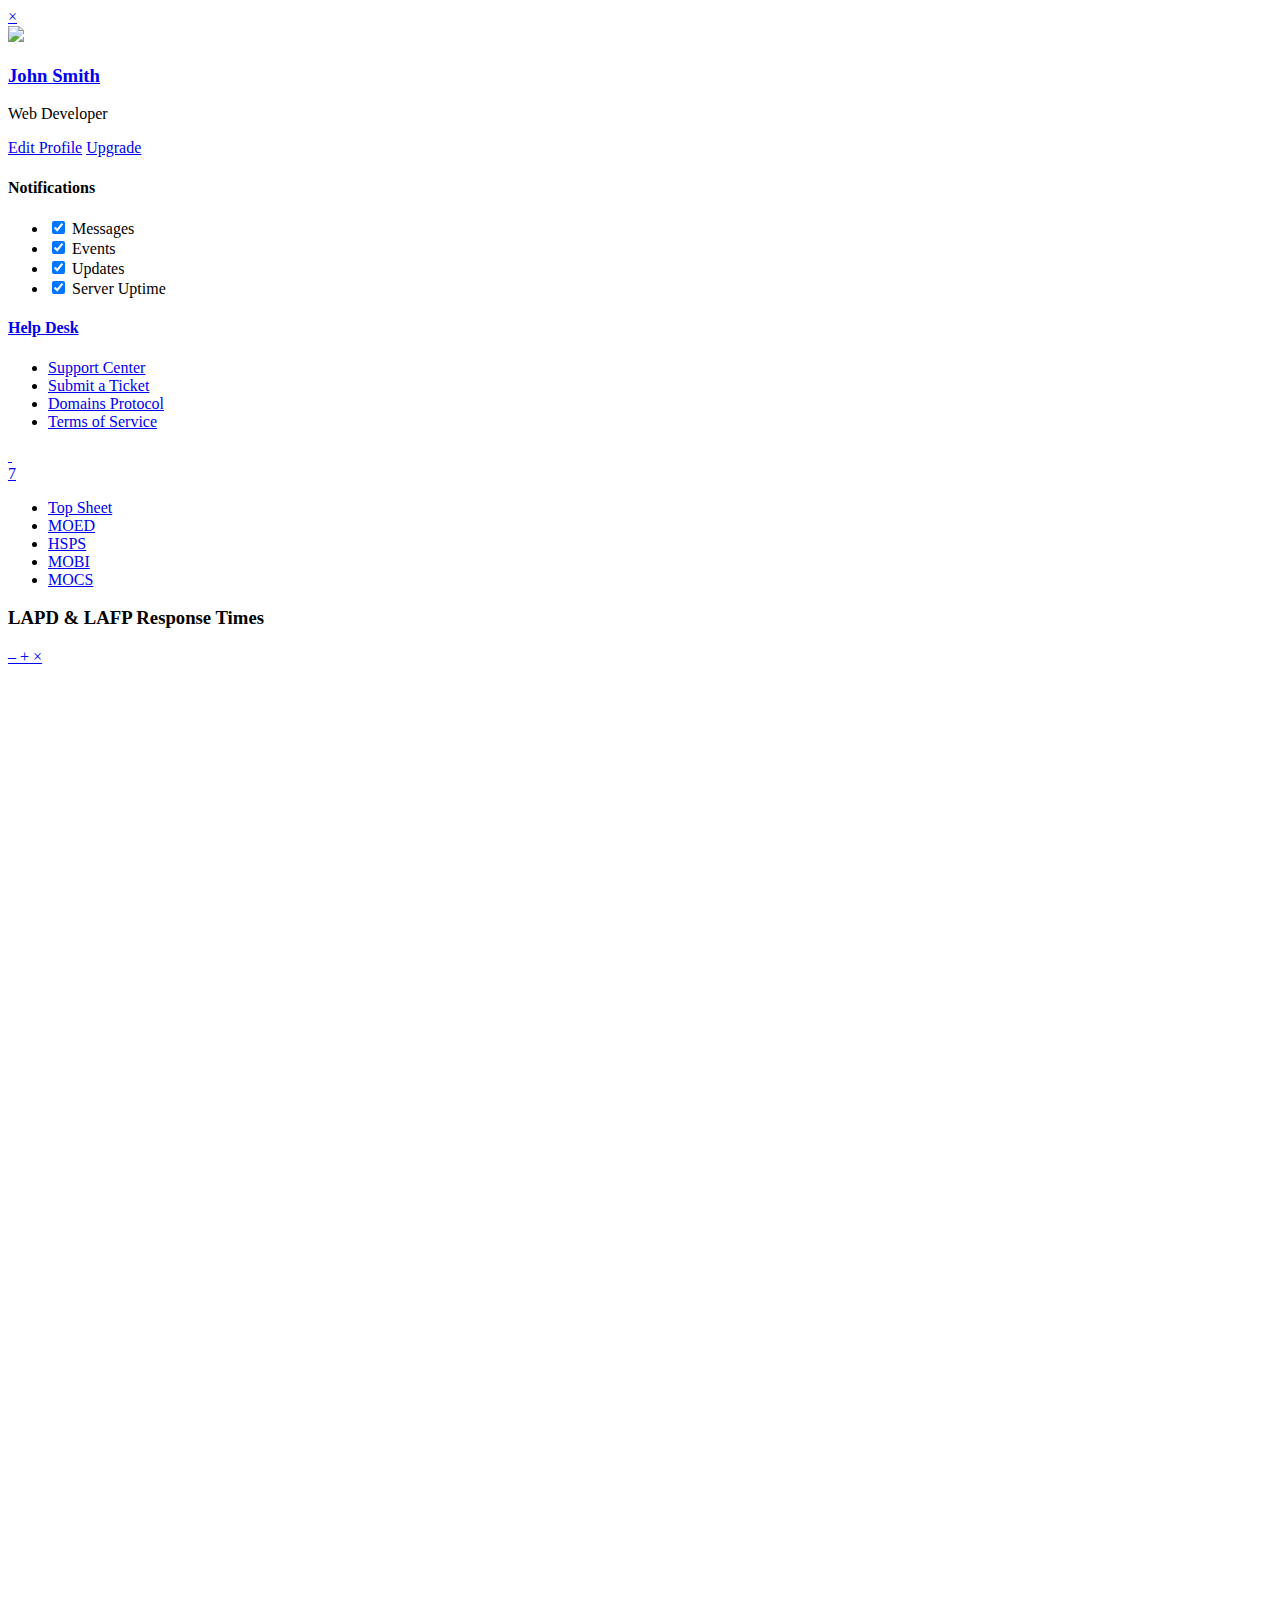
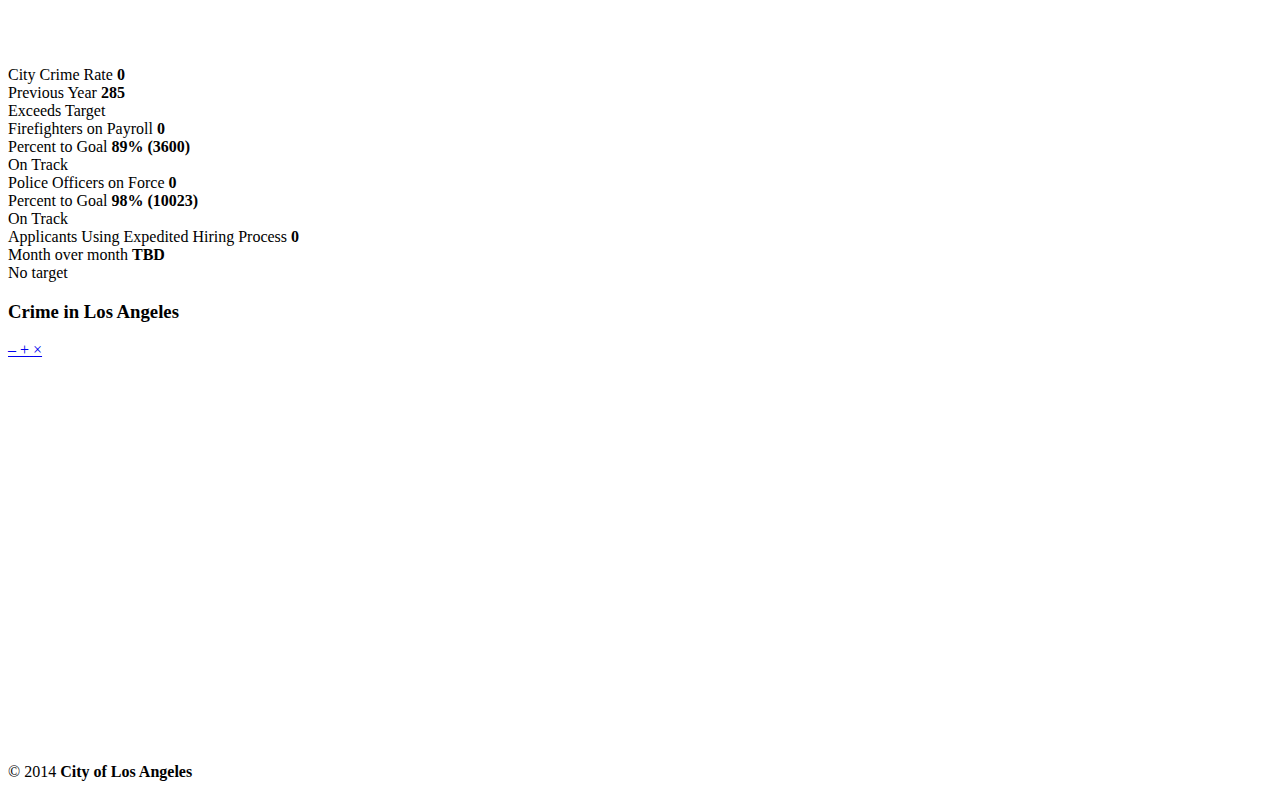
==== hsps.html @ 9948141c "separated out subpages" ====
<!DOCTYPE html>
<html lang="en">
<head>
	<meta charset="utf-8">
	<meta http-equiv="X-UA-Compatible" content="IE=edge">

	<meta name="viewport" content="width=device-width, initial-scale=1.0" />
	<meta name="description" content="Xenon Boostrap Admin Panel" />
	<meta name="author" content="" />

	<title>Los Angeles City - Dashboard</title>

	<link rel="stylesheet" href="http://fonts.googleapis.com/css?family=Arimo:400,700,400italic">
	<link rel="stylesheet" href="assets/css/fonts/linecons/css/linecons.css">
	<link rel="stylesheet" href="assets/css/fonts/fontawesome/css/font-awesome.min.css">
	<link rel="stylesheet" href="assets/css/bootstrap.css">
	<link rel="stylesheet" href="assets/css/xenon-core.css">
	<link rel="stylesheet" href="assets/css/xenon-forms.css">
	<link rel="stylesheet" href="assets/css/xenon-components.css">
	<link rel="stylesheet" href="assets/css/xenon-skins.css">
	<link rel="stylesheet" href="assets/css/custom.css">

	<script src="assets/js/jquery-1.11.1.min.js"></script>

	<!-- HTML5 shim and Respond.js IE8 support of HTML5 elements and media queries -->
	<!--[if lt IE 9]>
		<script src="https://oss.maxcdn.com/html5shiv/3.7.2/html5shiv.min.js"></script>
		<script src="https://oss.maxcdn.com/respond/1.4.2/respond.min.js"></script>
	<![endif]-->


</head>
<body class="page-body">
	
	<div class="settings-pane">
			
		<a href="#" data-toggle="settings-pane" data-animate="true">
			&times;
		</a>
		
		<div class="settings-pane-inner">
			
			<div class="row">
				
				<div class="col-md-4">
					
					<div class="user-info">
						
						<div class="user-image">
							<a href="extra-profile.html">
								<img src="assets/images/user-2.png" class="img-responsive img-circle" />
							</a>
						</div>
						
						<div class="user-details">
							
							<h3>
								<a href="extra-profile.html">John Smith</a>
								
								<!-- Available statuses: is-online, is-idle, is-busy and is-offline -->
								<span class="user-status is-online"></span>
							</h3>
							
							<p class="user-title">Web Developer</p>
							
							<div class="user-links">
								<a href="extra-profile.html" class="btn btn-primary">Edit Profile</a>
								<a href="extra-profile.html" class="btn btn-success">Upgrade</a>
							</div>
							
						</div>
						
					</div>
					
				</div>
				
				<div class="col-md-8 link-blocks-env">
					
					<div class="links-block left-sep">
						<h4>
							<span>Notifications</span>
						</h4>
						
						<ul class="list-unstyled">
							<li>
								<input type="checkbox" class="cbr cbr-primary" checked="checked" id="sp-chk1" />
								<label for="sp-chk1">Messages</label>
							</li>
							<li>
								<input type="checkbox" class="cbr cbr-primary" checked="checked" id="sp-chk2" />
								<label for="sp-chk2">Events</label>
							</li>
							<li>
								<input type="checkbox" class="cbr cbr-primary" checked="checked" id="sp-chk3" />
								<label for="sp-chk3">Updates</label>
							</li>
							<li>
								<input type="checkbox" class="cbr cbr-primary" checked="checked" id="sp-chk4" />
								<label for="sp-chk4">Server Uptime</label>
							</li>
						</ul>
					</div>
					
					<div class="links-block left-sep">
						<h4>
							<a href="#">
								<span>Help Desk</span>
							</a>
						</h4>
						
						<ul class="list-unstyled">
							<li>
								<a href="#">
									<i class="fa-angle-right"></i>
									Support Center
								</a>
							</li>
							<li>
								<a href="#">
									<i class="fa-angle-right"></i>
									Submit a Ticket
								</a>
							</li>
							<li>
								<a href="#">
									<i class="fa-angle-right"></i>
									Domains Protocol
								</a>
							</li>
							<li>
								<a href="#">
									<i class="fa-angle-right"></i>
									Terms of Service
								</a>
							</li>
						</ul>
					</div>
					
				</div>
				
			</div>
		
		</div>
		
	</div>
	
	<nav class="navbar horizontal-menu navbar-fixed-top navbar-minimal"><!-- set fixed position by adding class "navbar-fixed-top" -->
		
		<div class="navbar-inner">
		
			<!-- Navbar Brand -->
			<div class="navbar-brand">
				<a href="/" class="logo">
					<img src="http://datala.github.io/flushots/img/datala.png" width="80" alt="" class="hidden-xs" />
					<img src="http://datala.github.io/flushots/img/datala.png" width="80" alt="" class="visible-xs" />
				</a>
				<a href="#" data-toggle="settings-pane" data-animate="true">
					<i class="linecons-cog"></i>
				</a>
			</div>
				
			<!-- Mobile Toggles Links -->
			<div class="nav navbar-mobile">
			
				<!-- This will toggle the mobile menu and will be visible only on mobile devices -->
				<div class="mobile-menu-toggle">
					<!-- This will open the popup with user profile settings, you can use for any purpose, just be creative -->
					<a href="#" data-toggle="settings-pane" data-animate="true">
						<i class="linecons-cog"></i>
					</a>
					
					<a href="#" data-toggle="user-info-menu-horizontal">
						<i class="fa-bell-o"></i>
						<span class="badge badge-success">7</span>
					</a>
					
					<!-- data-toggle="mobile-menu-horizontal" will show horizontal menu links only -->
					<!-- data-toggle="mobile-menu" will show sidebar menu links only -->
					<!-- data-toggle="mobile-menu-both" will show sidebar and horizontal menu links -->
					<a href="#" data-toggle="mobile-menu-horizontal">
						<i class="fa-bars"></i>
					</a>
				</div>
				
			</div>
			
			<div class="navbar-mobile-clear"></div>
			
			
			
			<!-- main menu -->
					
			<ul class="navbar-nav">
				<li>
					<a href="index.html">
						<i class="linecons-cog"></i>
						<span class="title">Top Sheet</span>
					</a>
					
				</li>
				<li>
					<a href="moed.html">
						<i class="linecons-desktop"></i>
						<span class="title">MOED</span>
					</a>
				</li>
				<li  class="opened active">
					<a href="hsps.html">
						<i class="linecons-note"></i>
						<span class="title">HSPS</span>
					</a>
				</li>
				<li>
					<a href="mobi.html">
						<i class="linecons-params"></i>
						<span class="title">MOBI</span>
					</a>
				</li>
				<li>
					<a href="/">
						<i class="linecons-diamond"></i>
						<span class="title">MOCS</span>
					</a>
				</li>
			</ul>
					
			
			<!-- notifications and other links -->
		
		</div>
		
	</nav>
	
	
	<div class="page-container"><!-- add class "sidebar-collapsed" to close sidebar by default, "chat-visible" to make chat appear always -->
			
		<!-- Add "fixed" class to make the sidebar fixed always to the browser viewport. -->
		<!-- Adding class "toggle-others" will keep only one menu item open at a time. -->
		<!-- Adding class "collapsed" collapse sidebar root elements and show only icons. -->
	
		<div class="main-content">
					
	
	

	<div class="row">
		
			<div class="panel panel-default">
				<div class="panel-heading">
					<h3 class="panel-title">LAPD & LAFP Response Times</h3>
					<div class="panel-options">
						<a href="#" data-toggle="panel">
							<span class="collapse-icon">&ndash;</span>
							<span class="expand-icon">+</span>
						</a>
						<a href="#" data-toggle="remove">
							&times;
						</a>
					</div>
				</div>
				<div class="panel-body">	
				<div class="col-sm-3">
					<script type="text/javascript">
						jQuery(document).ready(function($)
						{
							if( ! $.isFunction($.fn.dxChart))
								return;
				
							var gauge = $('#gauge-2').dxCircularGauge({
								scale: {
									startValue: 0,
									endValue: 40,
									majorTick: {
										color: '#1A1100',
										tickInterval: 10
									},
									minorTick: {
										color: '#1A1100',
										visible: true,
										tickInterval: 2
									}
								},
								rangeContainer: {
									backgroundColor: 'none'
								},
							    tooltip: {
							            enabled: true,
								},
								title: {
									text: 'LAFD Call Transfer Time (Seconds)',
									font: { size: 12 }
								},
						        valueIndicator: {
						            color: 'green'
						        },
								value: 30,
								subvalues: [30]
								
								
							}).dxCircularGauge('instance');
			
							$("#gauge-2-randomize").on('click', function(ev)
							{
								ev.preventDefault();
				
								gauge.value(between(0, 1000));
				
							});
			
							$("#gauge-2-res").on('click', function(ev)
							{
								ev.preventDefault();
				
								gauge.value(0);
							});
						});
					</script>
					<div id="gauge-2" style="height: 250px; margin: 0 30px;"></div>
				</div>
				<div class="col-sm-3">
					<script type="text/javascript">
						jQuery(document).ready(function($)
						{
							if( ! $.isFunction($.fn.dxChart))
								return;
				
							var gauge = $('#gauge-3').dxCircularGauge({
								scale: {
									startValue: 0,
									endValue: 400,
									majorTick: {
										color: '#1A1100',
										tickInterval: 50
									},
									minorTick: {
										color: '#1A1100',
										visible: true,
										tickInterval: 25
									}
								},
								rangeContainer: {
									backgroundColor: 'none'
								},
						        valueIndicator: {
						            color: 'green'
						        },
							    tooltip: {
							            enabled: true,
								},
								title: {
									text: 'LAFD Travel Time (Fire) (seconds)',
									font: { size: 12 }
								},
								value: 306,
								subvalues: [290]
							}).dxCircularGauge('instance');
			
							$("#gauge-2-randomize").on('click', function(ev)
							{
								ev.preventDefault();
				
								gauge.value(between(0, 1000));
				
							});
			
							$("#gauge-2-res").on('click', function(ev)
							{
								ev.preventDefault();
				
								gauge.value(0);
							});
						});
					</script>
					<div id="gauge-3" style="height: 250px; margin: 0 30px;"></div>
				</div>
				<div class="col-sm-3">
					<script type="text/javascript">
						jQuery(document).ready(function($)
						{
							if( ! $.isFunction($.fn.dxChart))
								return;
				
							var gauge = $('#gauge-4').dxCircularGauge({
								scale: {
									startValue: 0,
									endValue: 300,
									majorTick: {
										color: '#1A1100',
										tickInterval: 50
									},
									minorTick: {
										color: '#1A1100',
										visible: true,
										tickInterval: 10
									}
								},
							    tooltip: {
							            enabled: true,
								},
								rangeContainer: {
									backgroundColor: 'none'
								},
								title: {
									text: 'LAFD Travel Time (EMS) (seconds)',
									font: { size: 12 }
								},
								value: 286,
						        valueIndicator: {
						            color: 'red'
						        },
								subvalues: [271]
								
							}).dxCircularGauge('instance');
			
							$("#gauge-2-randomize").on('click', function(ev)
							{
								ev.preventDefault();
				
								gauge.value(between(0, 1000));
				
							});
			
							$("#gauge-2-res").on('click', function(ev)
							{
								ev.preventDefault();
				
								gauge.value(0);
							});
						});
					</script>
					<div id="gauge-4" style="height: 250px; margin: 0 30px;"></div>
				</div>
				<div class="col-sm-3">
					<script type="text/javascript">
						jQuery(document).ready(function($)
						{
							if( ! $.isFunction($.fn.dxChart))
								return;
				
							var gauge = $('#gauge-5').dxCircularGauge({
								scale: {
									startValue: 0,
									endValue: 100,
									majorTick: {
										color: '#1A1100',
										tickInterval: 10
									},
									minorTick: {
										color: '#1A1100',
										visible: true,
										tickInterval: 5
									}
								},
								rangeContainer: {
									backgroundColor: 'none'
								},
							    tooltip: {
							            enabled: true,
								},
								title: {
									text: 'EMD Call Processing Time (seconds)',
									font: { size: 12 }
								},
						        valueIndicator: {
						            color: 'red'
						        },
								value: 80,
								subvalues: [60]
								
								
							}).dxCircularGauge('instance');
			
							$("#gauge-2-randomize").on('click', function(ev)
							{
								ev.preventDefault();
				
								gauge.value(between(0, 1000));
				
							});
			
							$("#gauge-2-res").on('click', function(ev)
							{
								ev.preventDefault();
				
								gauge.value(0);
							});
						});
					</script>
					<div id="gauge-5" style="height: 250px; margin: 0 30px;"></div>
				</div>
			</div>
		</div>
	<div class="row">
		<div class="col-sm-3">
			
			<div class="xe-widget xe-progress-counter xe-progress-counter-pink" data-count=".num" data-from="0" data-to="274.6" data-duration="2">
				
				<div class="xe-background">
					<i class="linecons-lightbulb"></i>
				</div>
				
				<div class="xe-upper">
					<div class="xe-icon">
						<i class="linecons-lightbulb"></i>
					</div>
					<div class="xe-label">
						<span>City Crime Rate</span>
						<strong class="num">0</strong>
					</div>
				</div>
				
				<div class="xe-progress">
					<span class="xe-progress-fill" data-fill-from="0" data-fill-to="80" data-fill-unit="%" data-fill-property="width" data-fill-duration="2" data-fill-easing="true"></span>
				</div>
				
				<div class="xe-lower">
					<span>Previous Year</span>
					<strong>285</strong>
				</div>
				<div class="label label-success">Exceeds Target</div>
			</div>
			
		</div>
		<div class="col-sm-3">
			
			<div class="xe-widget xe-progress-counter xe-progress-counter-turquoise" data-count=".num" data-from="0" data-to="3188" data-suffix="M" data-duration="3">
				
				<div class="xe-background">
					<i class="linecons-money"></i>
				</div>
				
				<div class="xe-upper">
					<div class="xe-icon">
						<i class="linecons-money"></i>
					</div>
					<div class="xe-label">
						<span>Firefighters on Payroll</span>
						<strong class="num">0</strong>
					</div>
				</div>
				
				<div class="xe-progress">
					<span class="xe-progress-fill" data-fill-from="0" data-fill-to="89" data-fill-unit="%" data-fill-property="width" data-fill-duration="3" data-fill-easing="true"></span>
				</div>
				
				<div class="xe-lower">
					<span>Percent to Goal</span>
					<strong>89% (3600)</strong>
				</div>
				<div class="label label-success">On Track</div>
				
			</div>
			
		</div>
		<div class="col-sm-3">
			
			<div class="xe-widget xe-progress-counter xe-progress-counter-info" data-count=".num" data-from="0" data-to="9890" data-suffix="" data-duration="4">
				
				<div class="xe-background">
					<i class="linecons-t-shirt"></i>
				</div>
				
				<div class="xe-upper">
					<div class="xe-icon">
						<i class="linecons-t-shirt"></i>
					</div>
					<div class="xe-label">
						<span>Police Officers on Force</span>
						<strong class="num">0</strong>
					</div>
				</div>
				
				<div class="xe-progress">
					<span class="xe-progress-fill" data-fill-from="0" data-fill-to="98" data-fill-unit="%" data-fill-property="width" data-fill-duration="4" data-fill-easing="true"></span>
				</div>
				
				<div class="xe-lower">
					<span>Percent to Goal</span>
					<strong>98% (10023)</strong>
				</div>
				<div class="label label-success">On Track</div>
				
			</div>
			
		</div>
		<div class="col-sm-3">
			
			<div class="xe-widget xe-progress-counter xe-progress-counter-red" data-count=".num" data-from="100" data-to="658" data-duration="3">
				
				<div class="xe-background">
					<i class="linecons-shop"></i>
				</div>
				
				<div class="xe-upper">
					<div class="xe-icon">
						<i class="linecons-shop"></i>
					</div>
					<div class="xe-label">
						<span>Applicants Using Expedited Hiring Process</span>
						<strong class="num">0</strong>
					</div>
				</div>
				
				<div class="xe-progress">
					<span class="xe-progress-fill" data-fill-from="0" data-fill-to="300" data-fill-unit="" data-fill-property="width" data-fill-duration="3" data-fill-easing="true"></span>
				</div>
				
				<div class="xe-lower">
					<span>Month over month</span>
					<strong>TBD</strong>
				</div>
				<div class="label label-default">No target</div>
				
			</div>
			
		</div>
		
	</div>
	<div class="row">
		<div class="col-sm-12">
			<div class="panel panel-default">
				<div class="panel-heading">
					<h3 class="panel-title">Crime in Los Angeles</h3>
					<div class="panel-options">
						<a href="#" data-toggle="panel">
							<span class="collapse-icon">&ndash;</span>
							<span class="expand-icon">+</span>
						</a>
						<a href="#" data-toggle="remove">
							&times;
						</a>
					</div>
				</div>
				<div class="panel-body">
			<iframe width='100%' height='400' frameborder='0' src='http://abhinemani.cartodb.com/viz/2a62dc2e-94a7-11e4-9261-0e853d047bba/embed_map' allowfullscreen webkitallowfullscreen mozallowfullscreen oallowfullscreen msallowfullscreen></iframe>
		</div>
	</div>

			
			<!-- Main Footer -->
			<!-- Choose between footer styles: "footer-type-1" or "footer-type-2" -->
			<!-- Add class "sticky" to  always stick the footer to the end of page (if page contents is small) -->
			<!-- Or class "fixed" to  always fix the footer to the end of page -->
			<footer class="main-footer sticky footer-type-1">
				
				<div class="footer-inner">
				
					<!-- Add your copyright text here -->
					<div class="footer-text">
						&copy; 2014 
						<strong>City of Los Angeles</strong> 
						
					</div>
					
					
					<!-- Go to Top Link, just add rel="go-top" to any link to add this functionality -->
					<div class="go-up">
					
						<a href="#" rel="go-top">
							<i class="fa-angle-up"></i>
						</a>
						
					</div>
					
				</div>
				
			</footer>
		</div>
	
			

	</div>
	

	
	<!-- Page Loading Overlay -->
	<div class="page-loading-overlay">
		<div class="loader-2"></div>
	</div>
	



	<!-- Bottom Scripts -->
	<script src="assets/js/bootstrap.min.js"></script>
	<script src="assets/js/TweenMax.min.js"></script>
	<script src="assets/js/resizeable.js"></script>
	<script src="assets/js/joinable.js"></script>
	<script src="assets/js/xenon-api.js"></script>
	<script src="assets/js/xenon-toggles.js"></script>


	<!-- Imported scripts on this page -->
	<script src="assets/js/xenon-widgets.js"></script>
	<script src="assets/js/devexpress-web-14.1/js/globalize.min.js"></script>
	<script src="assets/js/devexpress-web-14.1/js/dx.chartjs.js"></script>
	<script src="assets/js/toastr/toastr.min.js"></script>


	<!-- JavaScripts initializations and stuff -->
	<script src="assets/js/xenon-custom.js"></script>

</body>
</html>
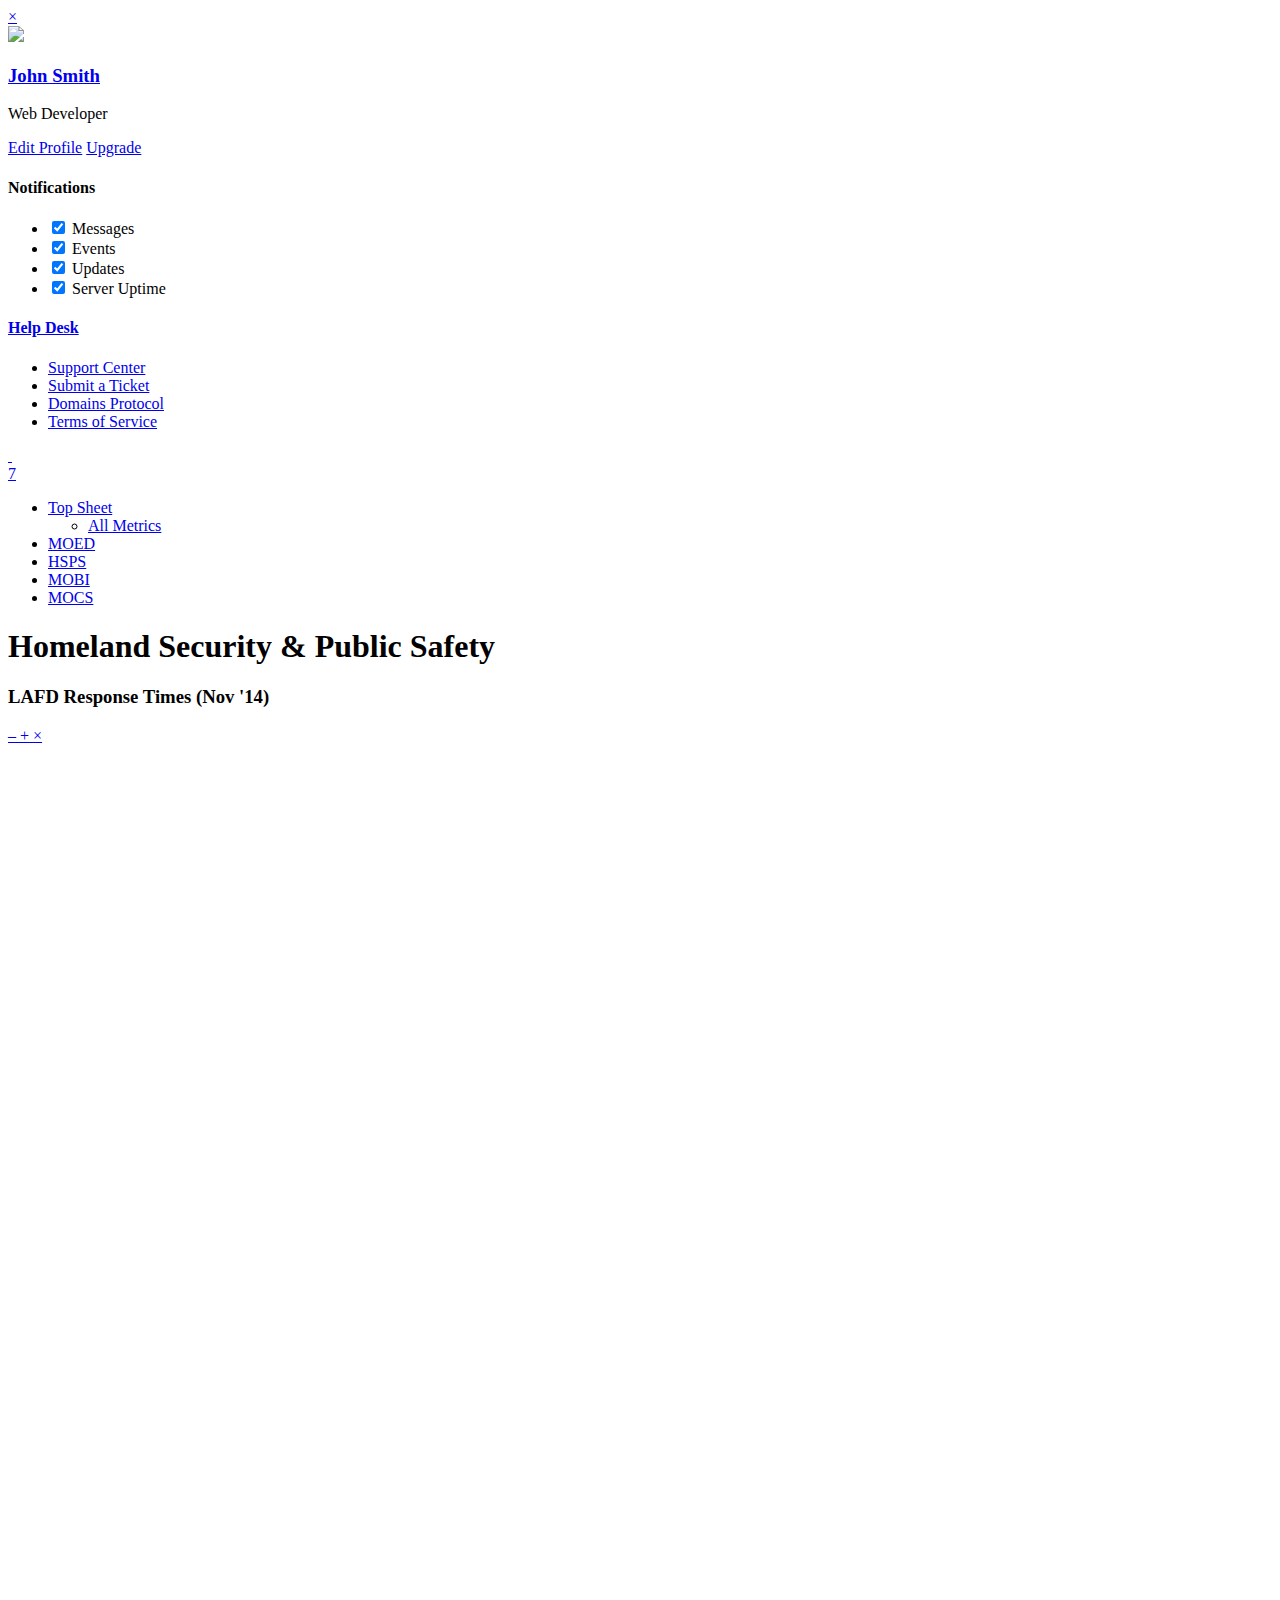
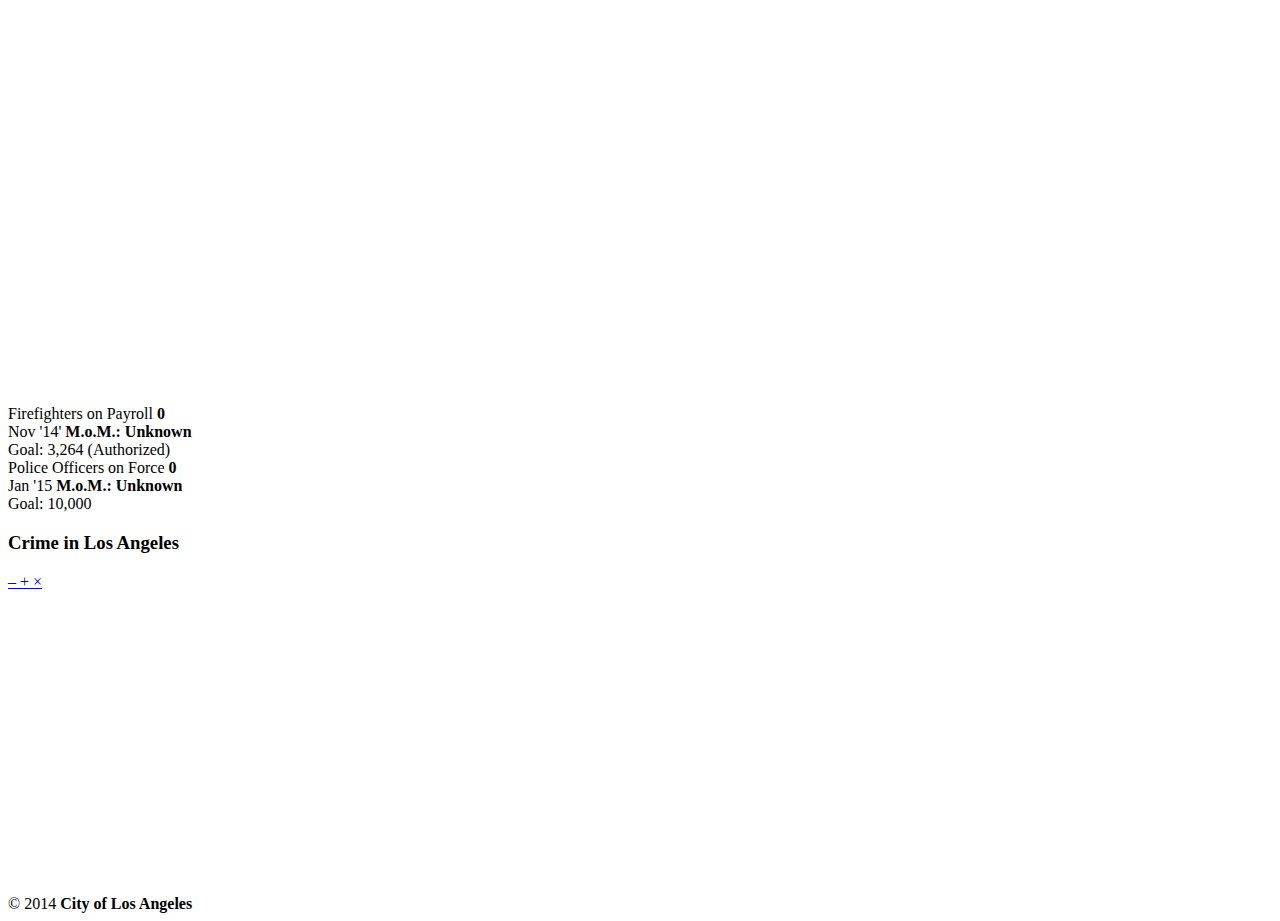
==== commit cb1e1af5: "Fixed hsps; added mocs chart; set topcoat as homepage" ====
--- a/hsps.html
+++ b/hsps.html
@@ -19,7 +19,11 @@
 	<link rel="stylesheet" href="assets/css/xenon-components.css">
 	<link rel="stylesheet" href="assets/css/xenon-skins.css">
 	<link rel="stylesheet" href="assets/css/custom.css">
-
+	<link rel="shortcut icon" type="image/vnd.microsoft.icon" href="favicon.ico">
+	<link rel="apple-touch-icon" type="image/png" href="57x57.png"><!-- iPhone -->
+	<link rel="apple-touch-icon" type="image/png" sizes="72x72" href="72x72.png"><!-- iPad -->
+	<link rel="apple-touch-icon" type="image/png" sizes="114x114" href="114x114.png"><!-- iPhone4 -->
+	<link rel="icon" type="image/png" href="144x114.png"><!-- Opera Speed Dial, at least 144×114 px -->
 	<script src="assets/js/jquery-1.11.1.min.js"></script>
 
 	<!-- HTML5 shim and Respond.js IE8 support of HTML5 elements and media queries -->
@@ -191,12 +195,21 @@
 			<!-- main menu -->
 					
 			<ul class="navbar-nav">
-				<li>
+
+				<li  class="">
 					<a href="index.html">
 						<i class="linecons-cog"></i>
 						<span class="title">Top Sheet</span>
 					</a>
-					
+					<ul>
+						<li  class="">
+							<a href="allmetrics.html">
+								<i class="linecons-cog"></i>
+								<span class="title">All Metrics</span>
+							</a>
+					
+						</li>
+					</ul>
 				</li>
 				<li>
 					<a href="moed.html">
@@ -217,7 +230,7 @@
 					</a>
 				</li>
 				<li>
-					<a href="/">
+					<a href="/mocs.html">
 						<i class="linecons-diamond"></i>
 						<span class="title">MOCS</span>
 					</a>
@@ -240,400 +253,394 @@
 	
 		<div class="main-content">
 					
-	
-	
-
-	<div class="row">
-		
-			<div class="panel panel-default">
-				<div class="panel-heading">
-					<h3 class="panel-title">LAPD & LAFP Response Times</h3>
-					<div class="panel-options">
-						<a href="#" data-toggle="panel">
-							<span class="collapse-icon">&ndash;</span>
-							<span class="expand-icon">+</span>
-						</a>
-						<a href="#" data-toggle="remove">
-							&times;
-						</a>
-					</div>
-				</div>
-				<div class="panel-body">	
-				<div class="col-sm-3">
-					<script type="text/javascript">
-						jQuery(document).ready(function($)
-						{
-							if( ! $.isFunction($.fn.dxChart))
-								return;
-				
-							var gauge = $('#gauge-2').dxCircularGauge({
-								scale: {
-									startValue: 0,
-									endValue: 40,
-									majorTick: {
-										color: '#1A1100',
-										tickInterval: 10
-									},
-									minorTick: {
-										color: '#1A1100',
-										visible: true,
-										tickInterval: 2
-									}
-								},
-								rangeContainer: {
-									backgroundColor: 'none'
-								},
-							    tooltip: {
-							            enabled: true,
-								},
-								title: {
-									text: 'LAFD Call Transfer Time (Seconds)',
-									font: { size: 12 }
-								},
-						        valueIndicator: {
-						            color: 'green'
-						        },
-								value: 30,
-								subvalues: [30]
+
+	
+		<h1 class="bg-info">Homeland Security & Public Safety</h1>
+		<div class="row">
+		
+				<div class="panel panel-default">
+					<div class="panel-heading">
+						<h3 class="panel-title">LAFD Response Times (Nov '14)</h3>
+						<div class="panel-options">
+							<a href="#" data-toggle="panel">
+								<span class="collapse-icon">&ndash;</span>
+								<span class="expand-icon">+</span>
+							</a>
+							<a href="#" data-toggle="remove">
+								&times;
+							</a>
+						</div>
+					</div>
+					<div class="panel-body">
+		<div class="row">
+					<div class="col-sm-4">
+						<script type="text/javascript">
+							jQuery(document).ready(function($)
+							{
+								if( ! $.isFunction($.fn.dxChart))
+									return;
+				
+								var gauge = $('#gauge-2').dxCircularGauge({
+									scale: {
+										startValue: 0,
+										endValue: 80,
+										majorTick: {
+											color: '#1A1100',
+											tickInterval: 5
+										},
+										minorTick: {
+											color: '#1A1100',
+											visible: true,
+											tickInterval: 2
+										}
+									},
+									rangeContainer: {
+										backgroundColor: 'none'
+									},
+								    tooltip: {
+								            enabled: true,
+									},
+									title: {
+										text: 'Call Response Time',
+										font: { size: 12 }
+									},
+									subtitle: {
+										text: '71 seconds (Over target: 60)',
+										font: {
+											size: 10,
+											color: 'grey',
+										},       
+									},
+							        valueIndicator: {
+							            color: 'red'
+							        },
+									value: 71,
+									subvalues: [60]
+								}).dxCircularGauge('instance');
+							});
+						</script>
+						<div id="gauge-2" style="height: 250px; margin: 0 30px;"></div>
+					</div>
+					<div class="col-sm-4">
+						<script type="text/javascript">
+							jQuery(document).ready(function($)
+							{
+								if( ! $.isFunction($.fn.dxChart))
+									return;
+				
+								var gauge = $('#gauge-3').dxCircularGauge({
+									scale: {
+										startValue: 0,
+										endValue: 90,
+										majorTick: {
+											color: '#1A1100',
+											tickInterval: 5
+										},
+										minorTick: {
+											color: '#1A1100',
+											visible: true,
+											tickInterval: 2
+										}
+									},
+									rangeContainer: {
+										backgroundColor: 'none'
+									},
+							        valueIndicator: {
+							            color: 'green'
+							        },
+								    tooltip: {
+								            enabled: true,
+									},
+									title: {
+										text: 'Turnout Time Non-EMS',
+										font: { size: 12 }
+									},
+									subtitle: {
+										text: '74 seconds (Under target: 80)',
+										font: {
+											size: 10,
+											color: 'grey',
+										},       
+									},
+									value: 74,
+									subvalues: [80]
+								}).dxCircularGauge('instance');
+							});
+						</script>
+						<div id="gauge-3" style="height: 250px; margin: 0 30px;"></div>
+					</div>
+					<div class="col-sm-4">
+						<script type="text/javascript">
+							jQuery(document).ready(function($)
+							{
+								if( ! $.isFunction($.fn.dxChart))
+									return;
+				
+								var gauge = $('#gauge-4').dxCircularGauge({
+									scale: {
+										startValue: 0,
+										endValue: 90,
+										majorTick: {
+											color: '#1A1100',
+											tickInterval: 5
+										},
+										minorTick: {
+											color: '#1A1100',
+											visible: true,
+											tickInterval: 2
+										}
+									},
+								    tooltip: {
+								            enabled: true,
+									},
+									rangeContainer: {
+										backgroundColor: 'none'
+									},
+									title: {
+										text: 'Turnout Time (EMS)',
+										font: { size: 12 }
+									},
+									subtitle: {
+										text: '74 seconds (Over target: 60)',
+										font: {
+											size: 10,
+											color: 'grey',
+										},       
+									},
+									value: 74,
+							        valueIndicator: {
+							            color: 'red'
+							        },
+									subvalues: [60]
+								
+								}).dxCircularGauge('instance');
+							});
+						</script>
+						<div id="gauge-4" style="height: 250px; margin: 0 30px;"></div>
+					</div>
+					</div>
+		<div class="row" style="margin-top: 10px;">
+					<div class="col-sm-6">
+						<script type="text/javascript">
+							jQuery(document).ready(function($)
+							{
+								if( ! $.isFunction($.fn.dxChart))
+									return;
+				
+								var gauge = $('#gauge-5').dxCircularGauge({
+									scale: {
+										startValue: 0,
+										endValue: 300,
+										majorTick: {
+											color: '#1A1100',
+											tickInterval: 30
+										},
+										minorTick: {
+											color: '#1A1100',
+											visible: true,
+											tickInterval: 5
+										}
+									},
+									rangeContainer: {
+										backgroundColor: 'none'
+									},
+								    tooltip: {
+								            enabled: true,
+									},
+									title: {
+										text: 'Travel Time Non-EMS',
+										font: { size: 12 }
+									},
+							        valueIndicator: {
+							            color: 'red'
+							        },
+									subtitle: {
+										text: '249 seconds (Over target: 240)',
+										font: {
+											size: 10,
+											color: 'grey',
+										},       
+									},
+									value: 249,
+									subvalues: [240]
 								
 								
-							}).dxCircularGauge('instance');
-			
-							$("#gauge-2-randomize").on('click', function(ev)
+								}).dxCircularGauge('instance');
+			
+								$("#gauge-2-randomize").on('click', function(ev)
+								{
+									ev.preventDefault();
+				
+									gauge.value(between(0, 1000));
+				
+								});
+			
+								$("#gauge-2-res").on('click', function(ev)
+								{
+									ev.preventDefault();
+				
+									gauge.value(0);
+								});
+							});
+						</script>
+						<div id="gauge-5" style="height: 250px; margin: 0 30px;"></div>
+					</div>
+					<div class="col-sm-6">
+						<script type="text/javascript">
+							jQuery(document).ready(function($)
 							{
-								ev.preventDefault();
-				
-								gauge.value(between(0, 1000));
-				
-							});
-			
-							$("#gauge-2-res").on('click', function(ev)
-							{
-								ev.preventDefault();
-				
-								gauge.value(0);
-							});
-						});
-					</script>
-					<div id="gauge-2" style="height: 250px; margin: 0 30px;"></div>
-				</div>
-				<div class="col-sm-3">
-					<script type="text/javascript">
-						jQuery(document).ready(function($)
-						{
-							if( ! $.isFunction($.fn.dxChart))
-								return;
-				
-							var gauge = $('#gauge-3').dxCircularGauge({
-								scale: {
-									startValue: 0,
-									endValue: 400,
-									majorTick: {
-										color: '#1A1100',
-										tickInterval: 50
-									},
-									minorTick: {
-										color: '#1A1100',
-										visible: true,
-										tickInterval: 25
-									}
-								},
-								rangeContainer: {
-									backgroundColor: 'none'
-								},
-						        valueIndicator: {
-						            color: 'green'
-						        },
-							    tooltip: {
-							            enabled: true,
-								},
-								title: {
-									text: 'LAFD Travel Time (Fire) (seconds)',
-									font: { size: 12 }
-								},
-								value: 306,
-								subvalues: [290]
-							}).dxCircularGauge('instance');
-			
-							$("#gauge-2-randomize").on('click', function(ev)
-							{
-								ev.preventDefault();
-				
-								gauge.value(between(0, 1000));
-				
-							});
-			
-							$("#gauge-2-res").on('click', function(ev)
-							{
-								ev.preventDefault();
-				
-								gauge.value(0);
-							});
-						});
-					</script>
-					<div id="gauge-3" style="height: 250px; margin: 0 30px;"></div>
-				</div>
-				<div class="col-sm-3">
-					<script type="text/javascript">
-						jQuery(document).ready(function($)
-						{
-							if( ! $.isFunction($.fn.dxChart))
-								return;
-				
-							var gauge = $('#gauge-4').dxCircularGauge({
-								scale: {
-									startValue: 0,
-									endValue: 300,
-									majorTick: {
-										color: '#1A1100',
-										tickInterval: 50
-									},
-									minorTick: {
-										color: '#1A1100',
-										visible: true,
-										tickInterval: 10
-									}
-								},
-							    tooltip: {
-							            enabled: true,
-								},
-								rangeContainer: {
-									backgroundColor: 'none'
-								},
-								title: {
-									text: 'LAFD Travel Time (EMS) (seconds)',
-									font: { size: 12 }
-								},
-								value: 286,
-						        valueIndicator: {
-						            color: 'red'
-						        },
-								subvalues: [271]
-								
-							}).dxCircularGauge('instance');
-			
-							$("#gauge-2-randomize").on('click', function(ev)
-							{
-								ev.preventDefault();
-				
-								gauge.value(between(0, 1000));
-				
-							});
-			
-							$("#gauge-2-res").on('click', function(ev)
-							{
-								ev.preventDefault();
-				
-								gauge.value(0);
-							});
-						});
-					</script>
-					<div id="gauge-4" style="height: 250px; margin: 0 30px;"></div>
-				</div>
-				<div class="col-sm-3">
-					<script type="text/javascript">
-						jQuery(document).ready(function($)
-						{
-							if( ! $.isFunction($.fn.dxChart))
-								return;
-				
-							var gauge = $('#gauge-5').dxCircularGauge({
-								scale: {
-									startValue: 0,
-									endValue: 100,
-									majorTick: {
-										color: '#1A1100',
-										tickInterval: 10
-									},
-									minorTick: {
-										color: '#1A1100',
-										visible: true,
-										tickInterval: 5
-									}
-								},
-								rangeContainer: {
-									backgroundColor: 'none'
-								},
-							    tooltip: {
-							            enabled: true,
-								},
-								title: {
-									text: 'EMD Call Processing Time (seconds)',
-									font: { size: 12 }
-								},
-						        valueIndicator: {
-						            color: 'red'
-						        },
-								value: 80,
-								subvalues: [60]
+								if( ! $.isFunction($.fn.dxChart))
+									return;
+				
+								var gauge = $('#gauge-6').dxCircularGauge({
+									scale: {
+										startValue: 0,
+										endValue: 300,
+										majorTick: {
+											color: '#1A1100',
+											tickInterval: 30
+										},
+										minorTick: {
+											color: '#1A1100',
+											visible: true,
+											tickInterval: 5
+										}
+									},
+									rangeContainer: {
+										backgroundColor: 'none'
+									},
+								    tooltip: {
+								            enabled: true,
+									},
+									title: {
+										text: 'Travel Time Non-EMS',
+										font: { size: 12 }
+									},
+							        valueIndicator: {
+							            color: 'red'
+							        },
+									subtitle: {
+										text: '244 seconds (Over target: 240)',
+										font: {
+											size: 10,
+											color: 'grey',
+										},       
+									},
+									value: 244,
+									subvalues: [240]
 								
 								
-							}).dxCircularGauge('instance');
-			
-							$("#gauge-2-randomize").on('click', function(ev)
-							{
-								ev.preventDefault();
-				
-								gauge.value(between(0, 1000));
-				
+								}).dxCircularGauge('instance');
+			
+								$("#gauge-2-randomize").on('click', function(ev)
+								{
+									ev.preventDefault();
+				
+									gauge.value(between(0, 1000));
+				
+								});
+			
+								$("#gauge-2-res").on('click', function(ev)
+								{
+									ev.preventDefault();
+				
+									gauge.value(0);
+								});
 							});
-			
-							$("#gauge-2-res").on('click', function(ev)
-							{
-								ev.preventDefault();
-				
-								gauge.value(0);
-							});
-						});
-					</script>
-					<div id="gauge-5" style="height: 250px; margin: 0 30px;"></div>
+						</script>
+						<div id="gauge-6" style="height: 250px; margin: 0 30px;"></div>
+					</div>
+				</div>
 				</div>
 			</div>
 		</div>
-	<div class="row">
-		<div class="col-sm-3">
-			
-			<div class="xe-widget xe-progress-counter xe-progress-counter-pink" data-count=".num" data-from="0" data-to="274.6" data-duration="2">
-				
-				<div class="xe-background">
-					<i class="linecons-lightbulb"></i>
+		<div class="row">
+
+			<div class="col-sm-3">
+			
+				<div class="xe-widget xe-progress-counter xe-progress-counter-green" data-count=".num" data-from="0" data-to="3151" data-suffix="" data-duration="3">
+				
+					<div class="xe-background">
+						<i class="linecons-fire"></i>
+					</div>
+				
+					<div class="xe-upper">
+						<div class="xe-icon">
+							<i class="linecons-fire"></i>
+						</div>
+						<div class="xe-label">
+							<span>Firefighters on Payroll</span>
+							<strong class="num">0</strong>
+						</div>
+					</div>
+				
+					<div class="xe-progress">
+						<span class="xe-progress-fill" data-fill-from="0" data-fill-to="89" data-fill-unit="%" data-fill-property="width" data-fill-duration="3" data-fill-easing="true"></span>
+					</div>
+				
+					<div class="xe-lower">
+						<span>Nov '14'</span>
+						<strong>M.o.M.: Unknown</strong>
+					</div>
+					<div class="label label-default">Goal: 3,264 (Authorized)</div>
+				
 				</div>
-				
-				<div class="xe-upper">
-					<div class="xe-icon">
-						<i class="linecons-lightbulb"></i>
-					</div>
-					<div class="xe-label">
-						<span>City Crime Rate</span>
-						<strong class="num">0</strong>
-					</div>
+			
+
+			
+				<div class="xe-widget xe-progress-counter xe-progress-counter-green" data-count=".num" data-from="0" data-to="9914" data-suffix="" data-duration="4">
+				
+					<div class="xe-background">
+						<i class="fa-car"></i>
+					</div>
+				
+					<div class="xe-upper">
+						<div class="xe-icon">
+							<i class="fa-car"></i>
+						</div>
+						<div class="xe-label">
+							<span>Police Officers on Force</span>
+							<strong class="num">0</strong>
+						</div>
+					</div>
+				
+					<div class="xe-progress">
+						<span class="xe-progress-fill" data-fill-from="0" data-fill-to="98.9" data-fill-unit="%" data-fill-property="width" data-fill-duration="4" data-fill-easing="true"></span>
+					</div>
+				
+					<div class="xe-lower">
+						<span>Jan '15</span>
+						<strong>M.o.M.: Unknown</strong>
+					</div>
+					<div class="label label-default">Goal: 10,000</div>
+				
 				</div>
-				
-				<div class="xe-progress">
-					<span class="xe-progress-fill" data-fill-from="0" data-fill-to="80" data-fill-unit="%" data-fill-property="width" data-fill-duration="2" data-fill-easing="true"></span>
-				</div>
-				
-				<div class="xe-lower">
-					<span>Previous Year</span>
-					<strong>285</strong>
-				</div>
-				<div class="label label-success">Exceeds Target</div>
+			
 			</div>
-			
+
+		
+
+			<div class="col-sm-9">
+				<div class="panel panel-default">
+					<div class="panel-heading">
+						<h3 class="panel-title">Crime in Los Angeles</h3>
+						<div class="panel-options">
+							<a href="#" data-toggle="panel">
+								<span class="collapse-icon">&ndash;</span>
+								<span class="expand-icon">+</span>
+							</a>
+							<a href="#" data-toggle="remove">
+								&times;
+							</a>
+						</div>
+					</div>
+					<div class="panel-body">
+				<iframe width='100%' height='300' frameborder='0' src='http://abhinemani.cartodb.com/viz/2a62dc2e-94a7-11e4-9261-0e853d047bba/embed_map' allowfullscreen webkitallowfullscreen mozallowfullscreen oallowfullscreen msallowfullscreen></iframe>
+			</div>
 		</div>
-		<div class="col-sm-3">
-			
-			<div class="xe-widget xe-progress-counter xe-progress-counter-turquoise" data-count=".num" data-from="0" data-to="3188" data-suffix="M" data-duration="3">
-				
-				<div class="xe-background">
-					<i class="linecons-money"></i>
-				</div>
-				
-				<div class="xe-upper">
-					<div class="xe-icon">
-						<i class="linecons-money"></i>
-					</div>
-					<div class="xe-label">
-						<span>Firefighters on Payroll</span>
-						<strong class="num">0</strong>
-					</div>
-				</div>
-				
-				<div class="xe-progress">
-					<span class="xe-progress-fill" data-fill-from="0" data-fill-to="89" data-fill-unit="%" data-fill-property="width" data-fill-duration="3" data-fill-easing="true"></span>
-				</div>
-				
-				<div class="xe-lower">
-					<span>Percent to Goal</span>
-					<strong>89% (3600)</strong>
-				</div>
-				<div class="label label-success">On Track</div>
-				
 			</div>
-			
-		</div>
-		<div class="col-sm-3">
-			
-			<div class="xe-widget xe-progress-counter xe-progress-counter-info" data-count=".num" data-from="0" data-to="9890" data-suffix="" data-duration="4">
-				
-				<div class="xe-background">
-					<i class="linecons-t-shirt"></i>
-				</div>
-				
-				<div class="xe-upper">
-					<div class="xe-icon">
-						<i class="linecons-t-shirt"></i>
-					</div>
-					<div class="xe-label">
-						<span>Police Officers on Force</span>
-						<strong class="num">0</strong>
-					</div>
-				</div>
-				
-				<div class="xe-progress">
-					<span class="xe-progress-fill" data-fill-from="0" data-fill-to="98" data-fill-unit="%" data-fill-property="width" data-fill-duration="4" data-fill-easing="true"></span>
-				</div>
-				
-				<div class="xe-lower">
-					<span>Percent to Goal</span>
-					<strong>98% (10023)</strong>
-				</div>
-				<div class="label label-success">On Track</div>
-				
-			</div>
-			
-		</div>
-		<div class="col-sm-3">
-			
-			<div class="xe-widget xe-progress-counter xe-progress-counter-red" data-count=".num" data-from="100" data-to="658" data-duration="3">
-				
-				<div class="xe-background">
-					<i class="linecons-shop"></i>
-				</div>
-				
-				<div class="xe-upper">
-					<div class="xe-icon">
-						<i class="linecons-shop"></i>
-					</div>
-					<div class="xe-label">
-						<span>Applicants Using Expedited Hiring Process</span>
-						<strong class="num">0</strong>
-					</div>
-				</div>
-				
-				<div class="xe-progress">
-					<span class="xe-progress-fill" data-fill-from="0" data-fill-to="300" data-fill-unit="" data-fill-property="width" data-fill-duration="3" data-fill-easing="true"></span>
-				</div>
-				
-				<div class="xe-lower">
-					<span>Month over month</span>
-					<strong>TBD</strong>
-				</div>
-				<div class="label label-default">No target</div>
-				
-			</div>
-			
-		</div>
-		
 	</div>
-	<div class="row">
-		<div class="col-sm-12">
-			<div class="panel panel-default">
-				<div class="panel-heading">
-					<h3 class="panel-title">Crime in Los Angeles</h3>
-					<div class="panel-options">
-						<a href="#" data-toggle="panel">
-							<span class="collapse-icon">&ndash;</span>
-							<span class="expand-icon">+</span>
-						</a>
-						<a href="#" data-toggle="remove">
-							&times;
-						</a>
-					</div>
-				</div>
-				<div class="panel-body">
-			<iframe width='100%' height='400' frameborder='0' src='http://abhinemani.cartodb.com/viz/2a62dc2e-94a7-11e4-9261-0e853d047bba/embed_map' allowfullscreen webkitallowfullscreen mozallowfullscreen oallowfullscreen msallowfullscreen></iframe>
-		</div>
+	
 	</div>
 
 			
@@ -699,6 +706,17 @@
 
 	<!-- JavaScripts initializations and stuff -->
 	<script src="assets/js/xenon-custom.js"></script>
+	<script>
+	  (function(i,s,o,g,r,a,m){i['GoogleAnalyticsObject']=r;i[r]=i[r]||function(){
+	  (i[r].q=i[r].q||[]).push(arguments)},i[r].l=1*new Date();a=s.createElement(o),
+	  m=s.getElementsByTagName(o)[0];a.async=1;a.src=g;m.parentNode.insertBefore(a,m)
+	  })(window,document,'script','//www.google-analytics.com/analytics.js','ga');
+
+	  ga('create', 'UA-55976849-3', 'auto');
+	  ga('send', 'pageview');
+
+	</script>
+	
 
 </body>
 </html>--- a/assets/css/custom.css
+++ b/assets/css/custom.css
@@ -0,0 +1,15 @@
+/**
+ *
+ * Apply your custom CSS here
+ *
+*/
+
+body {	
+}
+
+a {
+}
+
+.xe-widget.xe-progress-counter.xe-progress-counter-grey {background: #999999;}
+.xe-widget.xe-progress-counter.xe-progress-counter-grey .xe-upper {background: transparent;}
+.xe-widget.xe-counter.xe-counter-grey .xe-icon i {background: #999999; }